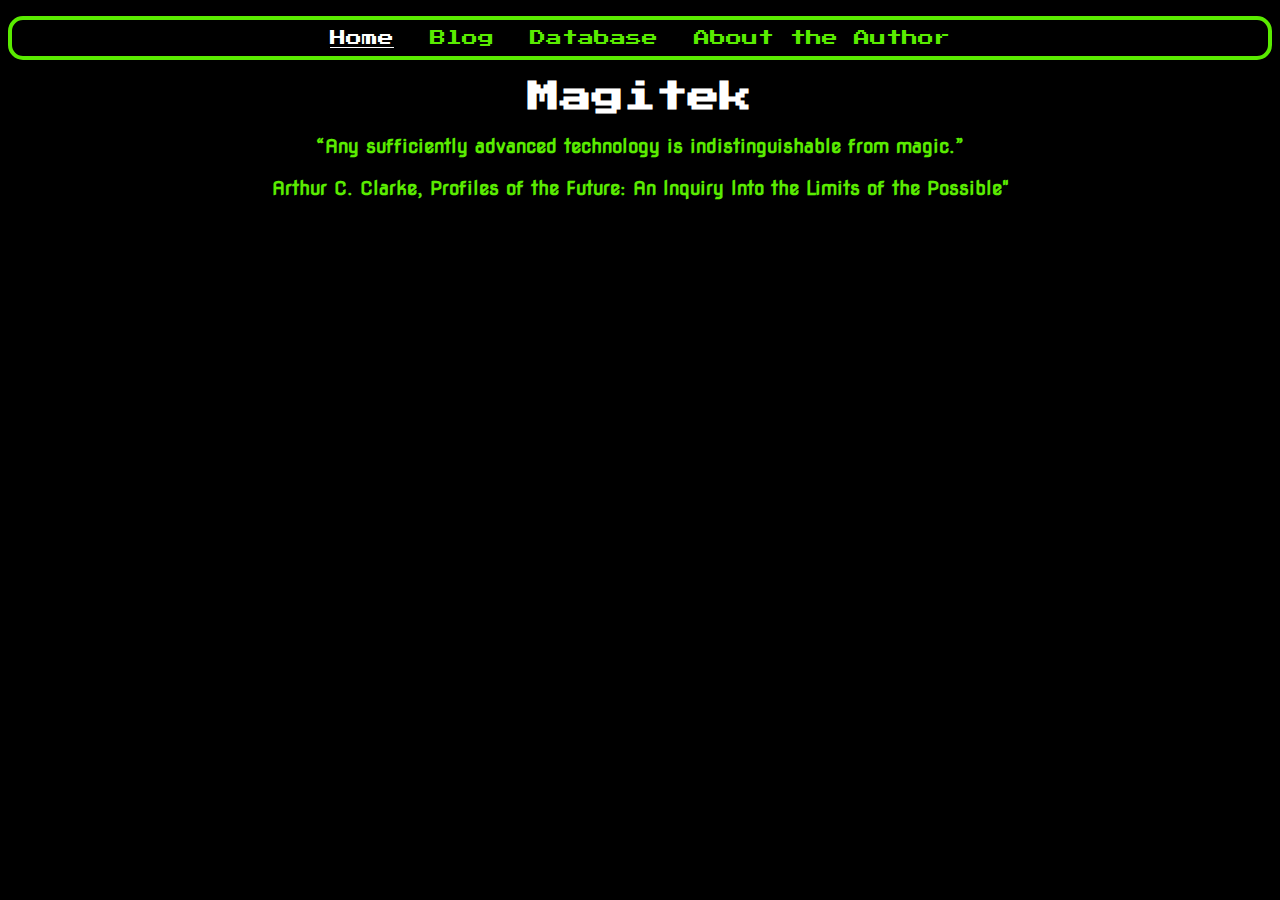
==== index.html @ cf84ae3f "Add files via upload" ====
<!DOCTYPE html>

<html>


<head>

  <meta charset="UTF-8">
  <link href="tekstyles.css"  type="text/css" rel="stylesheet">
  <link rel="preconnect" href="https://fonts.gstatic.com">
  <link href="https://fonts.googleapis.com/css2?family=Press+Start+2P&display=swap" rel="stylesheet">
  <link rel="preconnect" href="https://fonts.gstatic.com">
  <link href="https://fonts.googleapis.com/css2?family=Nova+Flat&display=swap" rel="stylesheet">

  <title>Home - Magitek</title>

  <div>

    <nav class="navbar">

      <ul>
        <li><u>Home</u></li>
        <li><a href="tekblogdex.html">Blog</a></li>
        <li><a href="tekdb.html">Database</a></li>
        <li><a href="tekauthor.html">About the Author</a></li>
      </ul>

    </nav>

  </div>

</head>


<body>


<main>

  <div>

    <h1 class="gbhead"><a href="https://static.wikia.nocookie.net/finalfantasy/images/6/63/Terra_on_Magitek_Armour.jpg/revision/latest?cb=20120725075756" target="_blank">Magitek</a></h1>

    <h3 class="subhead">“Any sufficiently advanced technology is indistinguishable from magic.”</h3>
    <h3 class="subhead"><a class="hidden" href="https://en.wikipedia.org/wiki/Arthur_C._Clarke" target="_blank">Arthur C. Clarke</a>, <a class ="hidden" href="https://www.goodreads.com/book/show/169258.Profiles_of_the_Future" target="_blank">Profiles of the Future: An Inquiry Into the Limits of the Possible"</a></h3>

  </div>


</main>


</body>


</html>
---- tekstyles.css ----
/* --UNIVERSAL STYLES-- */

/* Navigation Bar */
nav ul {
  background-color: black;
  border-style: solid;
  border-color: #5aeb00;
  border-width: 4px;
  padding: 10px;
  border-radius: 15px;
  text-align: center;
  font-family: 'Press Start 2P', cursive;
}
nav ul li {
  list-style-type: none;
  display: inline;
  margin-right: 10px;
  margin-left: 10px;
  color: white;
}

nav ul li a:hover {
  color: blue;
}

/* Body */
body {
  background-color: black;
  color: white;
  text-align: center;
  font-family: 'Nova Flat', cursive;
}

a:hover {
  color: blue;
}

/* --CLASSES-- */

/* NavBar Links */
.navbar a {
  color: #5aeb00;
  text-decoration: none;
}
/* Hidden Link in Header */
.hidden {
  color: #5aeb00;
  text-decoration: none;
}

/* Title Header */
.gbhead {
  font-family: 'Press Start 2P', cursive;
  text: solid;
}
/* Hidden Link in Title */
.gbhead a {
  color: white;
  text-decoration: none;
}

.gbhead a:visited {
  text-color: white;
}
/* Subheader Green */
.subhead {
  color: #5aeb00;
}

/* --ID's-- */

#author {
  border: solid;
}

/* --OTHER-- */
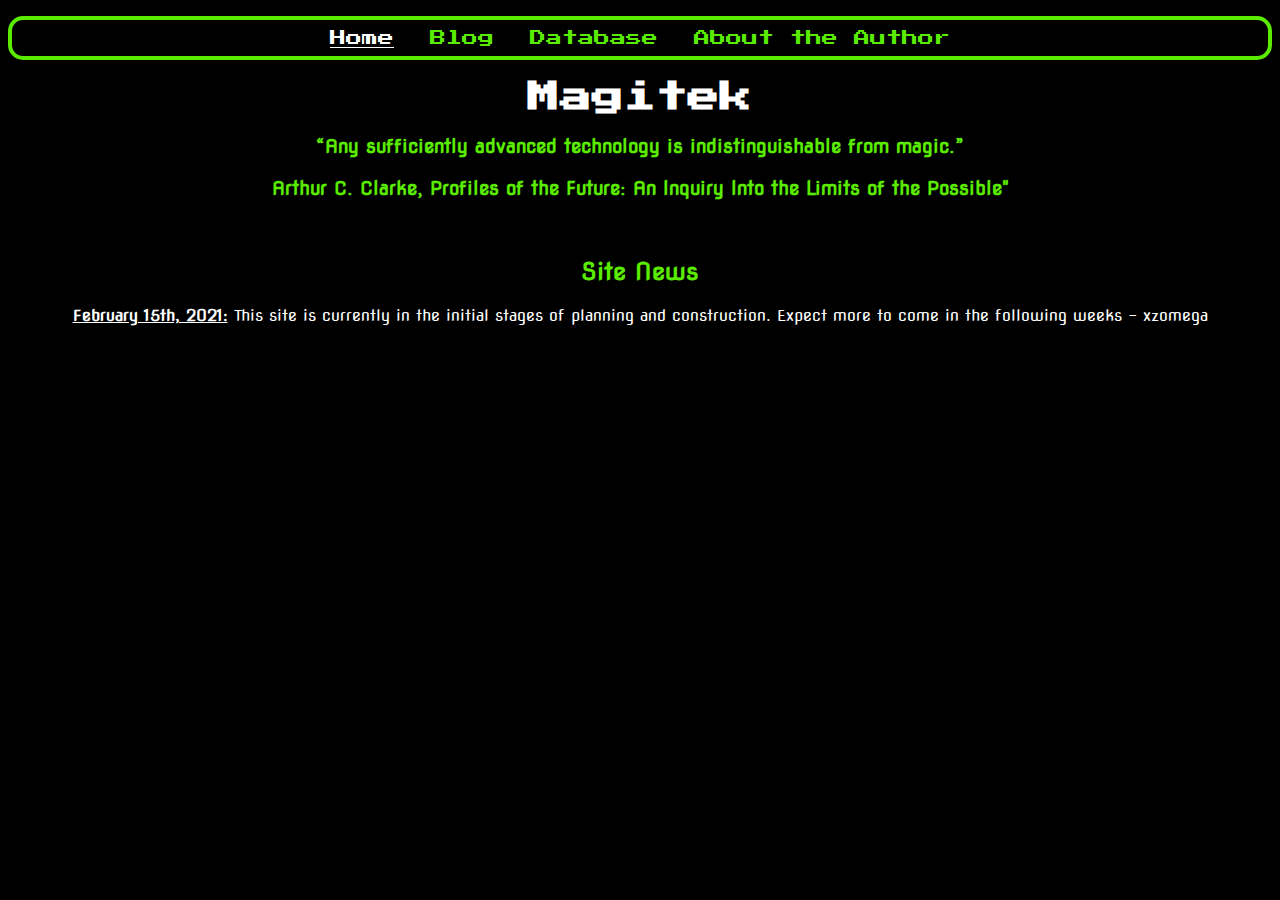
==== commit be1677d1: "Update index.html" ====
--- a/index.html
+++ b/index.html
@@ -46,6 +46,15 @@
 
   </div>
 
+  <br>
+
+  <div>
+    <h2 class="subhead">Site News</h2>
+
+    <p><strong><u>February 15th, 2021:</u></strong> This site is currently in the initial stages of planning and construction. Expect more to come in the following weeks - xzomega</p>
+
+  </div>
+
 
 </main>
 
